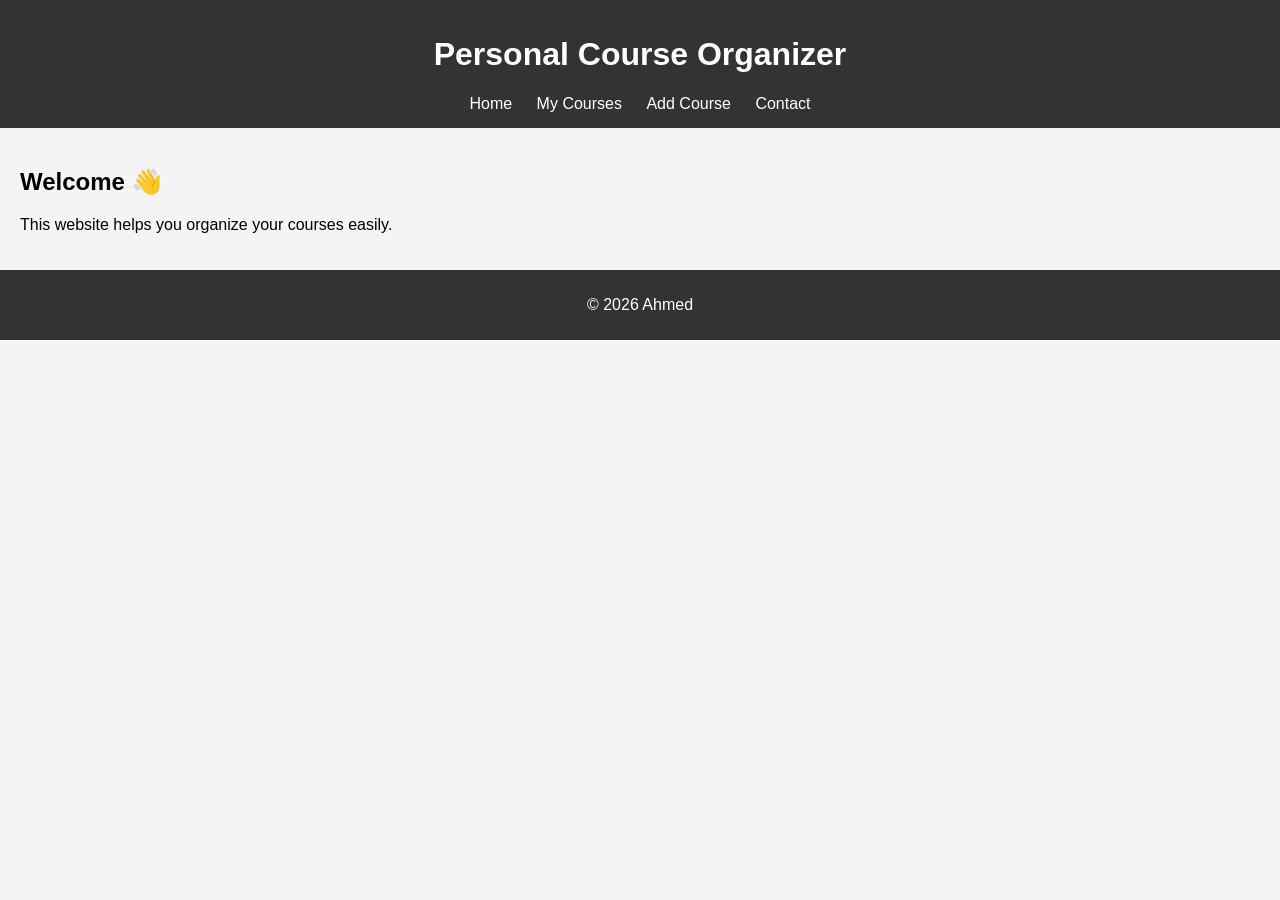
==== index.html @ c8180af6 "update update" ====
<!DOCTYPE html>
<html lang="en">
<head>
    <meta charset="UTF-8">
    <title>Home</title>
    <link rel="stylesheet" href="style.css">
</head>
<body>

<header>
    <h1>Personal Course Organizer</h1>
    <nav>
        <a href="index.html">Home</a>
        <a href="courses.html">My Courses</a>
        <a href="add-course.html">Add Course</a>
        <a href="contact.html">Contact</a>
    </nav>
</header>

<main>
    <section>
        <h2>Welcome 👋</h2>
        <p>This website helps you organize your courses easily.</p>
    </section>
</main>

<footer>
    <p>© 2026 Ahmed</p>
</footer>

</body>
</html>
---- style.css ----
body {
    font-family: Arial;
    margin: 0;
    padding: 0;
    background: #f4f4f4;
}

header {
    background: #333;
    color: white;
    padding: 15px;
    text-align: center;
}

nav a {
    color: white;
    margin: 10px;
    text-decoration: none;
}

nav a:hover {
    color: yellow;
}

main {
    padding: 20px;
}

table {
    width: 100%;
    border-collapse: collapse;
    background: white;
}

table, th, td {
    border: 1px solid #ddd;
}

th {
    background: #333;
    color: white;
}

td, th {
    padding: 10px;
    text-align: center;
}

form {
    background: white;
    padding: 20px;
    width: 300px;
    margin: auto;
    display: flex;
    flex-direction: column;
}

input, textarea {
    margin-bottom: 10px;
    padding: 8px;
}

button {
    background: #333;
    color: white;
    padding: 10px;
    border: none;
}

button:hover {
    background: #555;
}

footer {
    text-align: center;
    padding: 10px;
    background: #333;
    color: white;
}

/* Responsive */
@media (max-width: 600px) {
    nav {
        display: flex;
        flex-direction: column;
    }

    form {
        width: 90%;
    }
}
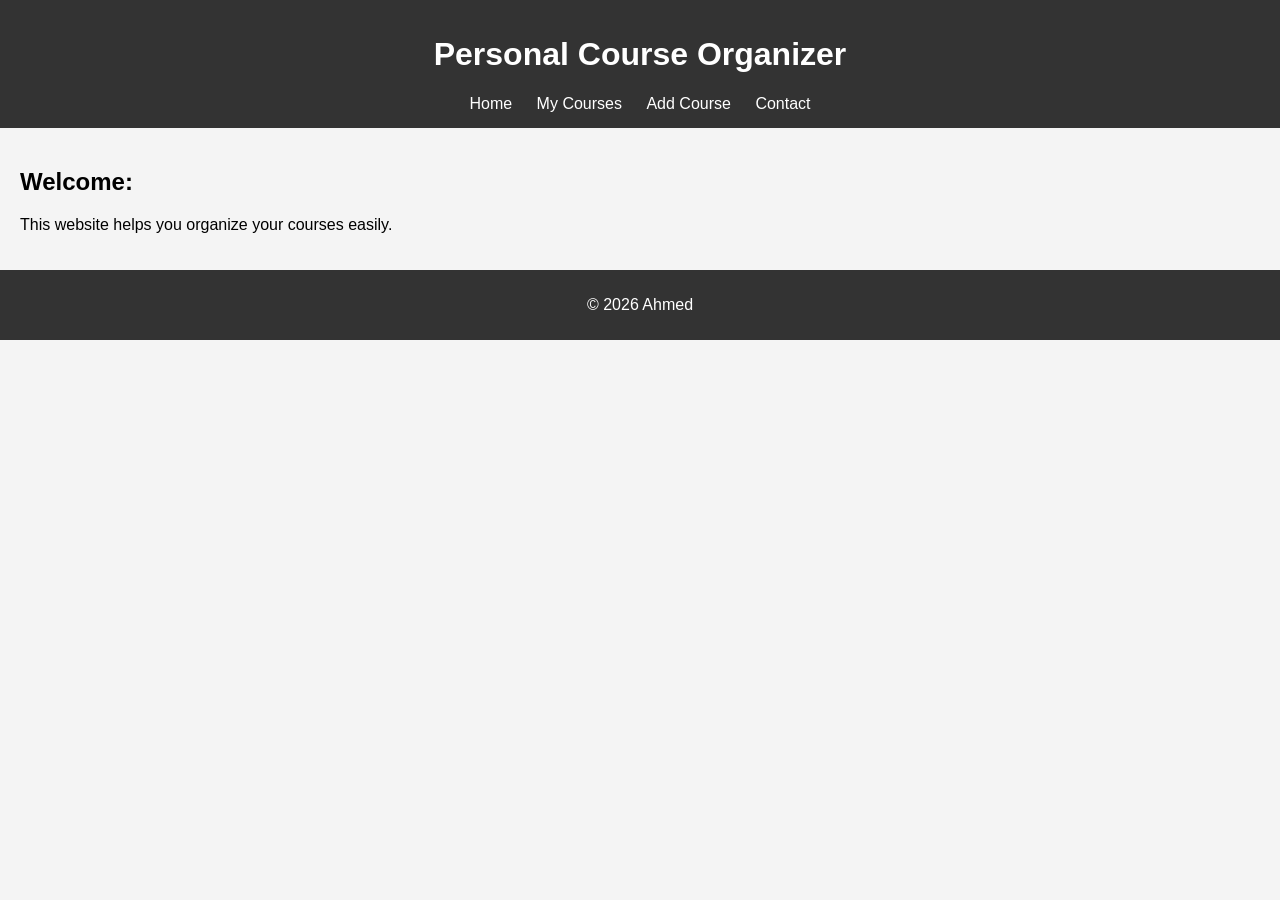
==== commit 381b4ef2: "update" ====
--- a/index.html
+++ b/index.html
@@ -19,7 +19,7 @@
 
 <main>
     <section>
-        <h2>Welcome 👋</h2>
+        <h2>Welcome:</h2>
         <p>This website helps you organize your courses easily.</p>
     </section>
 </main>
--- a/style.css
+++ b/style.css
@@ -49,7 +49,7 @@
 form {
     background: white;
     padding: 20px;
-    width: 300px;
+    width: 90%;
     margin: auto;
     display: flex;
     flex-direction: column;
